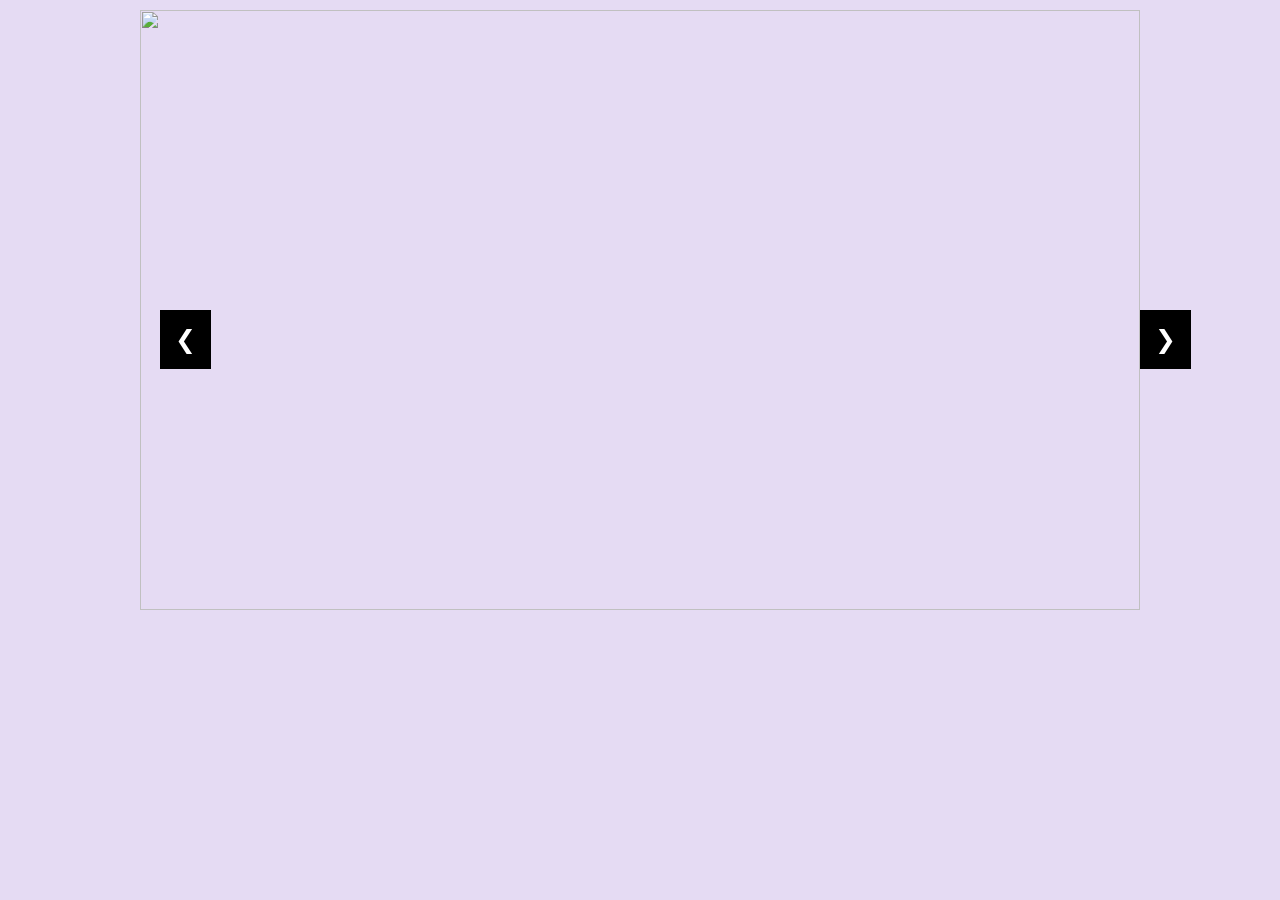
==== index.html @ 940f03e8 "Adicionais" ====
<!DOCTYPE html>
<html lang="pt-br">
<head>
    <meta charset="UTF-8">
    <meta name="viewport" content="width=device-width, initial-scale=1.0">
    <title>Carrossel</title>
    <link rel="stylesheet" href="css/style.css">
</head>
<body>
    <div class="carrossel">
        <!--Quadro onde a foto será exibida-->
        <img src="https://th.bing.com/th/id/OIP.MDvKb9F7T4JeNq87euU5rgHaI2?w=147&h=180&c=7&r=0&o=7&pid=1.7&rm=3"
         alt="" id="imagem">
        <button id="anterior">&#10094;</button>
        <button id="proxima">&#10095;</button>
    </div>
    <script src="javascript/script.js"></script>
</body>
</html>
---- css/style.css ----
*{
    margin: 0;
    padding: 0;
    box-sizing: border-box;
}
 
body{
    background-color: #e4d9f3ee;
}
 
.carrossel{
    max-width: 1000px;
    height: 600px;
    margin: 10px auto;
    position: relative;
}
 
.carrossel img{
    width: 100%;
    height: 100%;
}
 
button{
    position: absolute;
    top: 50%;
    padding: 15px;
    font-size: 25px;
    border: none;
    cursor: pointer;
    background-color: black;
    color: white;
}
 
#anterior{
    left: 20px;
}
 
#proximo{
    right: 20px;
}
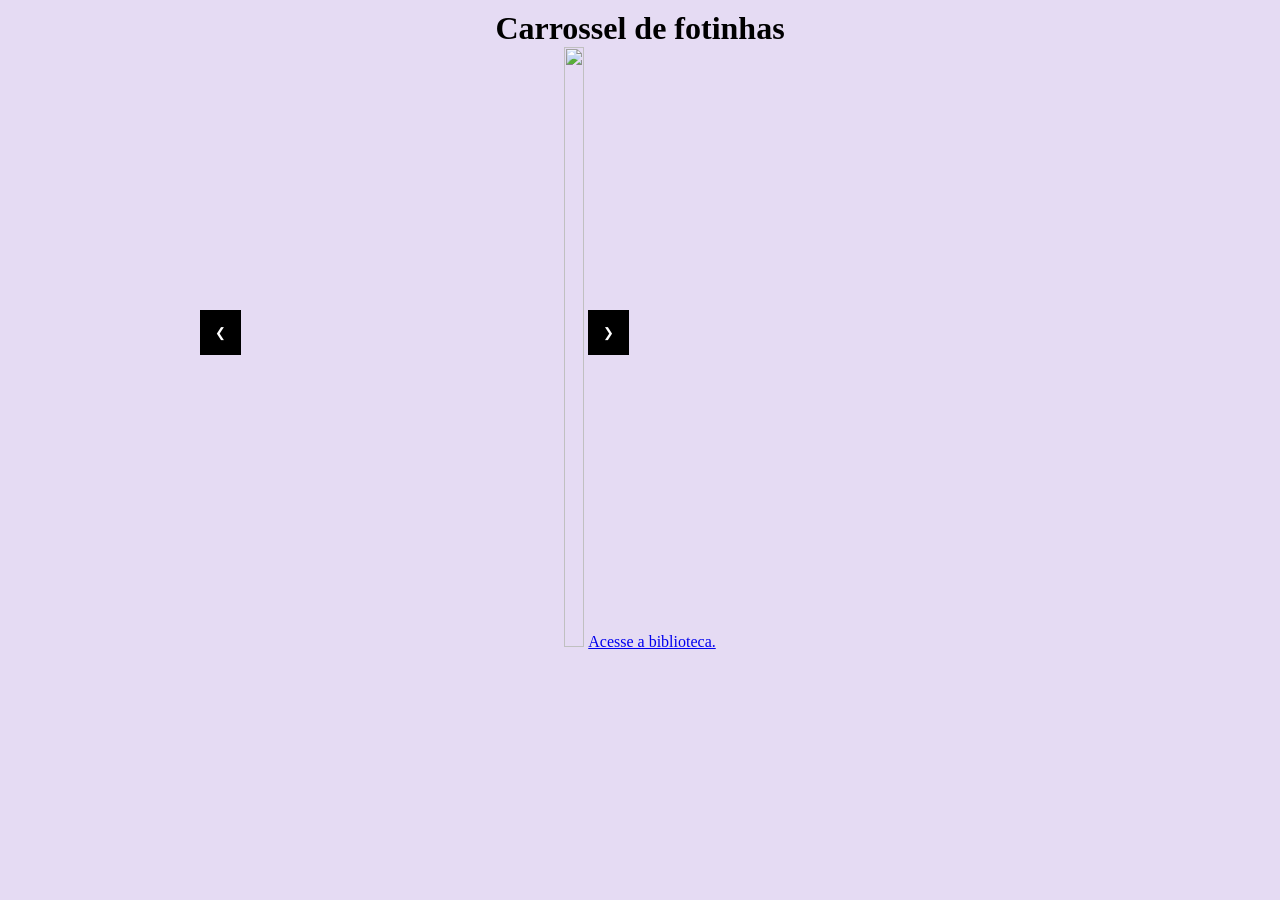
==== commit 65ee3056: "Adicionais" ====
--- a/index.html
+++ b/index.html
@@ -9,10 +9,14 @@
 <body>
     <div class="carrossel">
         <!--Quadro onde a foto será exibida-->
+        <H1> Carrossel de fotinhas</H1>
         <img src="https://th.bing.com/th/id/OIP.MDvKb9F7T4JeNq87euU5rgHaI2?w=147&h=180&c=7&r=0&o=7&pid=1.7&rm=3"
          alt="" id="imagem">
         <button id="anterior">&#10094;</button>
         <button id="proxima">&#10095;</button>
+
+          <a href="biblioteca.html"
+    >Acesse a biblioteca.</a>
     </div>
     <script src="javascript/script.js"></script>
 </body>
--- a/css/style.css
+++ b/css/style.css
@@ -2,6 +2,7 @@
     margin: 0;
     padding: 0;
     box-sizing: border-box;
+    text-align: center;
 }
  
 body{
@@ -18,23 +19,32 @@
 .carrossel img{
     width: 100%;
     height: 100%;
+    position: relative;
+    width: fit-content;
+    margin: auto;
 }
- 
-button{
+
+.container-carrossel{
+    display: flex;
+    align-items: center;
+    justify-content: center;
+    gap: 20px;
+}
+
+button {
     position: absolute;
     top: 50%;
+    background: black;
+    color: white;
+    border: none;
     padding: 15px;
-    font-size: 25px;
-    border: none;
     cursor: pointer;
-    background-color: black;
-    color: white;
 }
- 
+
 #anterior{
-    left: 20px;
+    left: 60px; 
 }
- 
+
 #proximo{
-    right: 20px;
+    right: 60px;
 }
